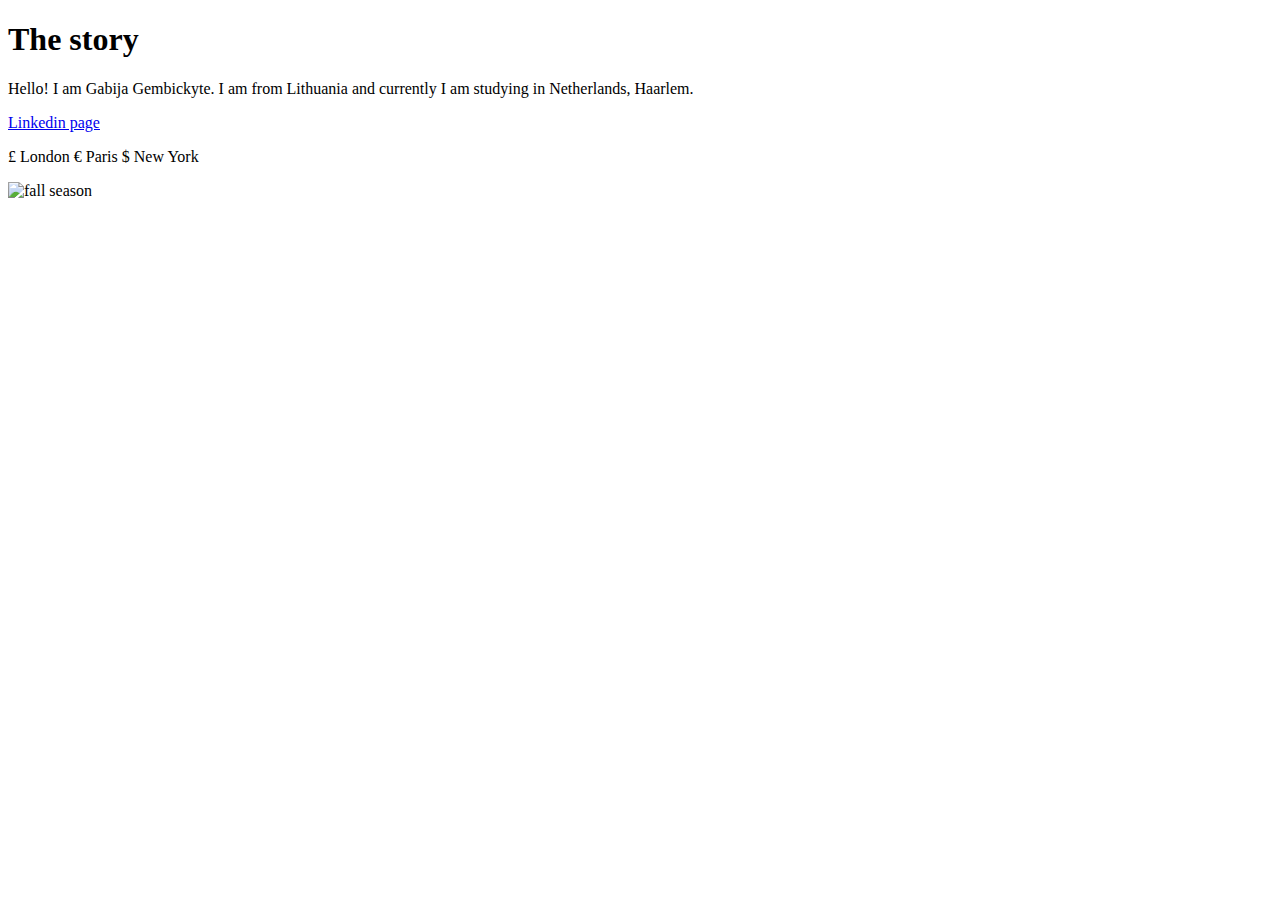
==== lecture 2/index_assigment_2_2.html @ ee41d282 "1st" ====
<!DOCTYPE html>
<html lang="en">
	<head 1>
		<meta charset="utf-8" />
		<meta name = "keywords" content = "Inholland, Haarlem" />
		<meta name = "description" content ="Hi my name is Gabija Gembickyte. I am from Lithuania" />
		<meta name = "author" content = "Gabija Gembickyte" />
		<title> yes </title>
	</head 1>
	<head 2>
		<title> second </title>
	</head 2>
		<body> 
		<h1>The story</h1>
		<p>
		Hello! I am Gabija Gembickyte. I am from Lithuania and currently I am studying in Netherlands, Haarlem.
		</p>
		<a href = "https://www.linkedin.com/in/gabija-gembickyte-184846250/">
		Linkedin page
		</a>
		<p>
		&pound; London
		&euro;  Paris
		&dollar; New York
		</p>
		<img src="C:\Users\ggemb\Desktop\My Documents\mokinuos kazka\UNI\1y\webmarkup/placeimg_300_300_any.jpg"
		     title="fall season"
			 alt="fall season"
		/>
		</body>
		
		</html>
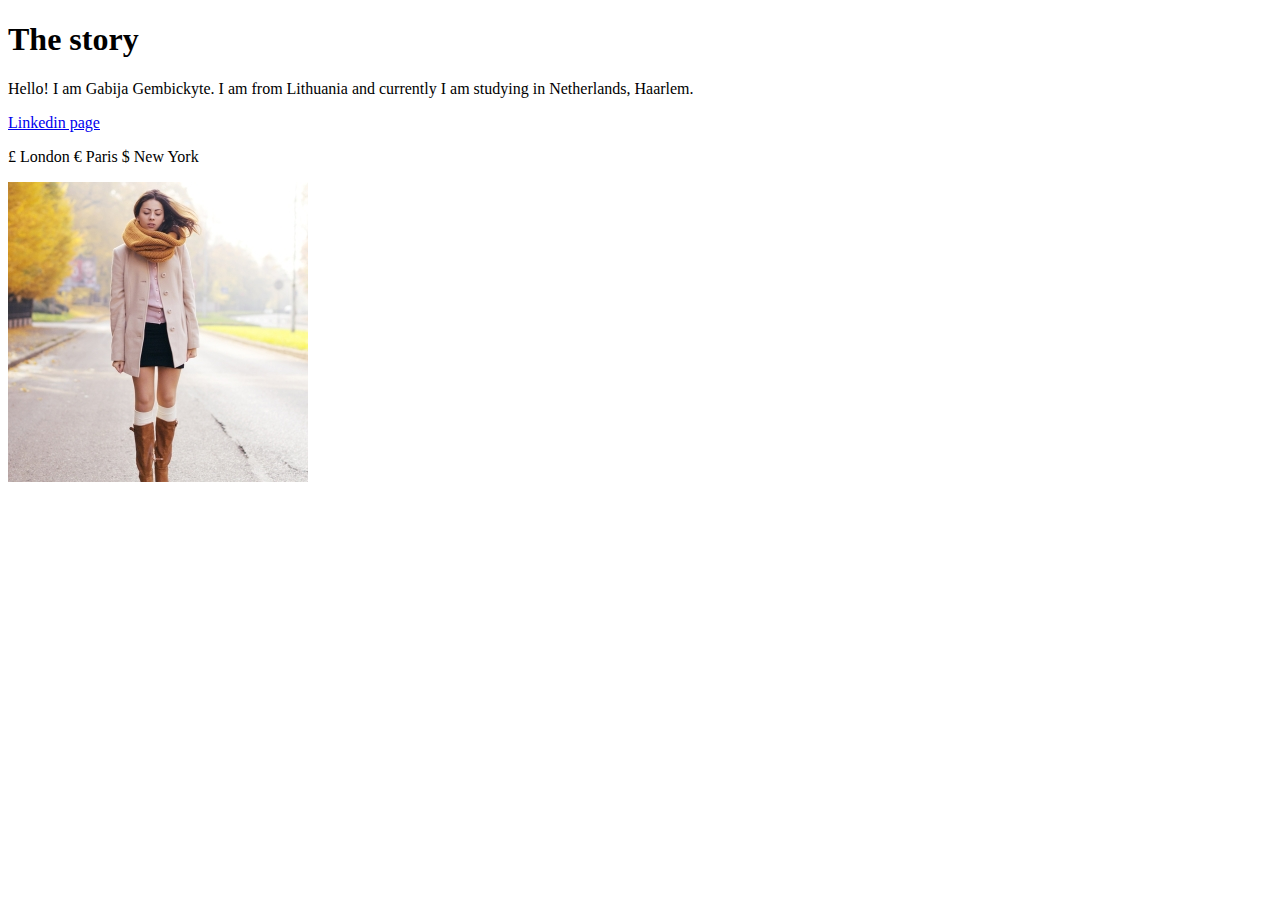
==== commit ca00c296: "assignment 2" ====
--- a/lecture 2/index_assigment_2_2.html
+++ b/lecture 2/index_assigment_2_2.html
@@ -23,10 +23,7 @@
 		&euro;  Paris
 		&dollar; New York
 		</p>
-		<img src="C:\Users\ggemb\Desktop\My Documents\mokinuos kazka\UNI\1y\webmarkup/placeimg_300_300_any.jpg"
-		     title="fall season"
-			 alt="fall season"
-		/>
+		<img src="img/placeimg_300_300_any.jpg" />
 		</body>
 		
 		</html>